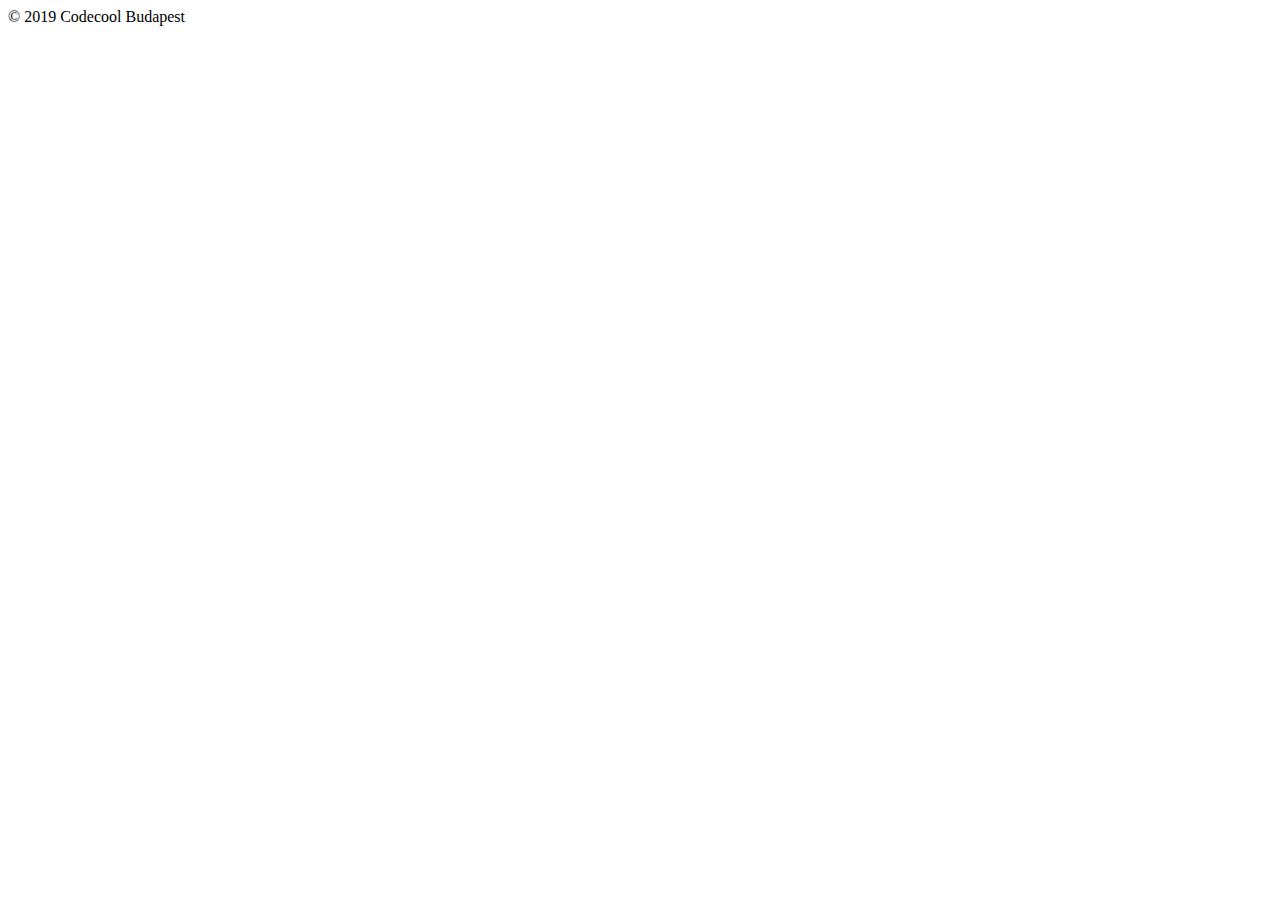
==== src/main/webapp/templates/footer.html @ 5f7e5185 "starter project" ====
<!doctype html>
<html lang="en" xmlns="http://www.w3.org/1999/xhtml" xmlns:th="http://www.thymeleaf.org">
<body>

<div th:fragment="copy">
    <div class="card">
        <div class="card-body">
            &copy; 2019 Codecool Budapest
        </div>
    </div>
</div>

</body>
</html>
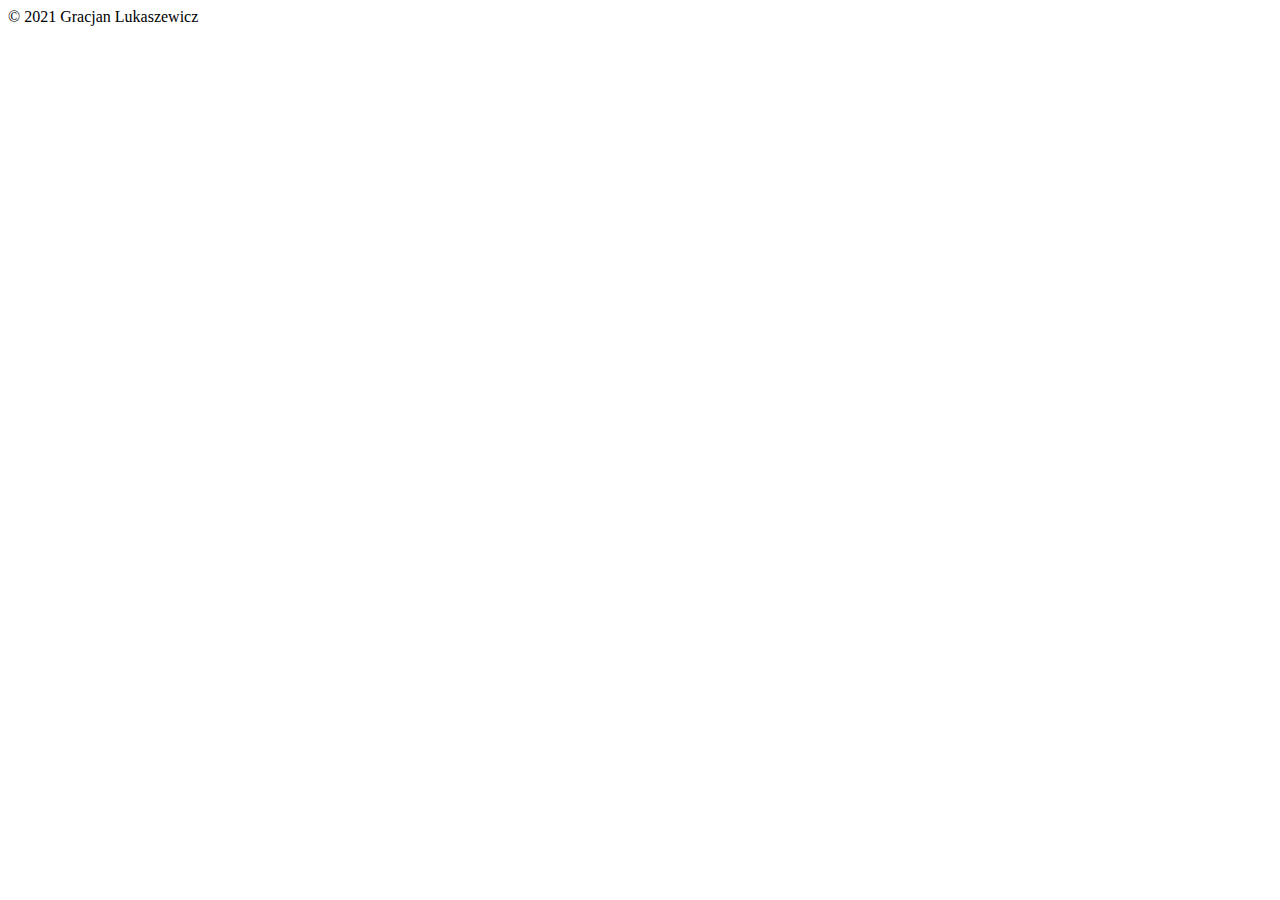
==== commit 5afd46ae: "First commit" ====
--- a/src/main/webapp/templates/footer.html
+++ b/src/main/webapp/templates/footer.html
@@ -5,7 +5,7 @@
 <div th:fragment="copy">
     <div class="card">
         <div class="card-body">
-            &copy; 2019 Codecool Budapest
+            &copy; 2021 Gracjan Lukaszewicz
         </div>
     </div>
 </div>
